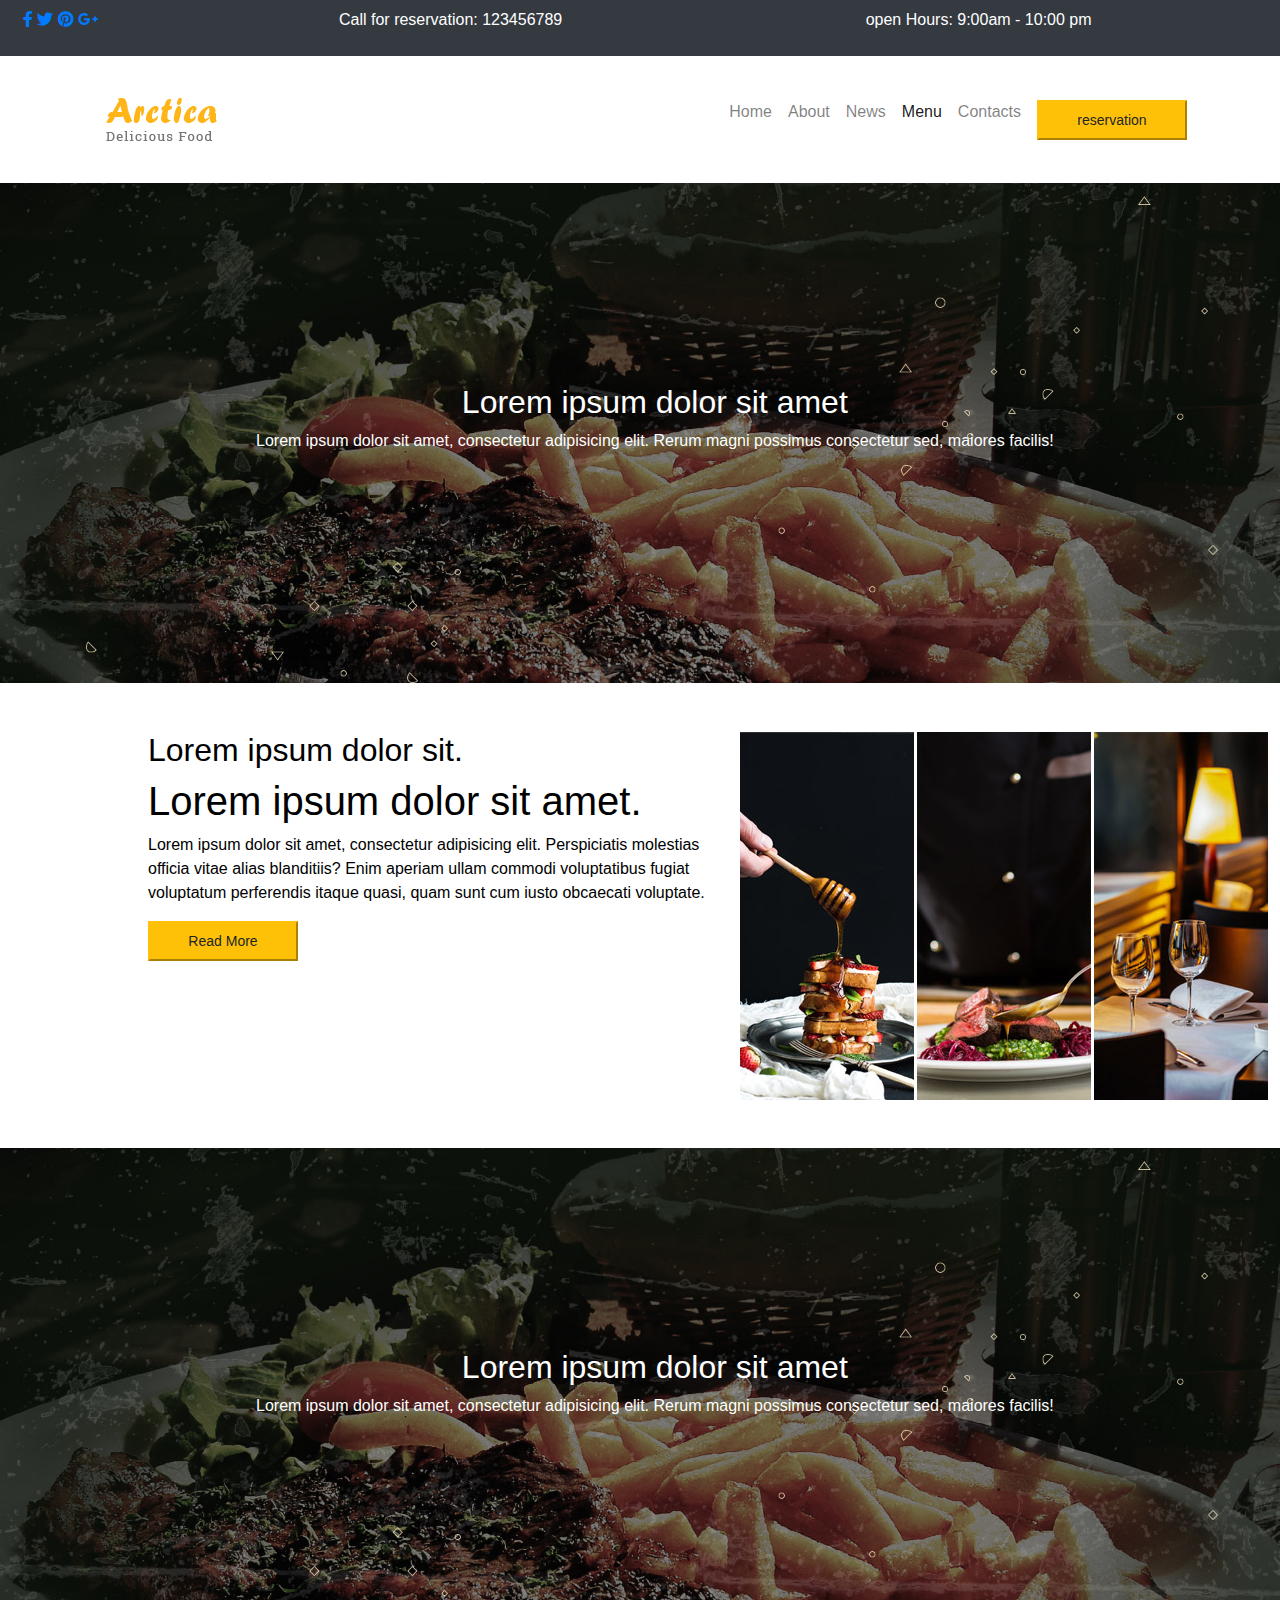
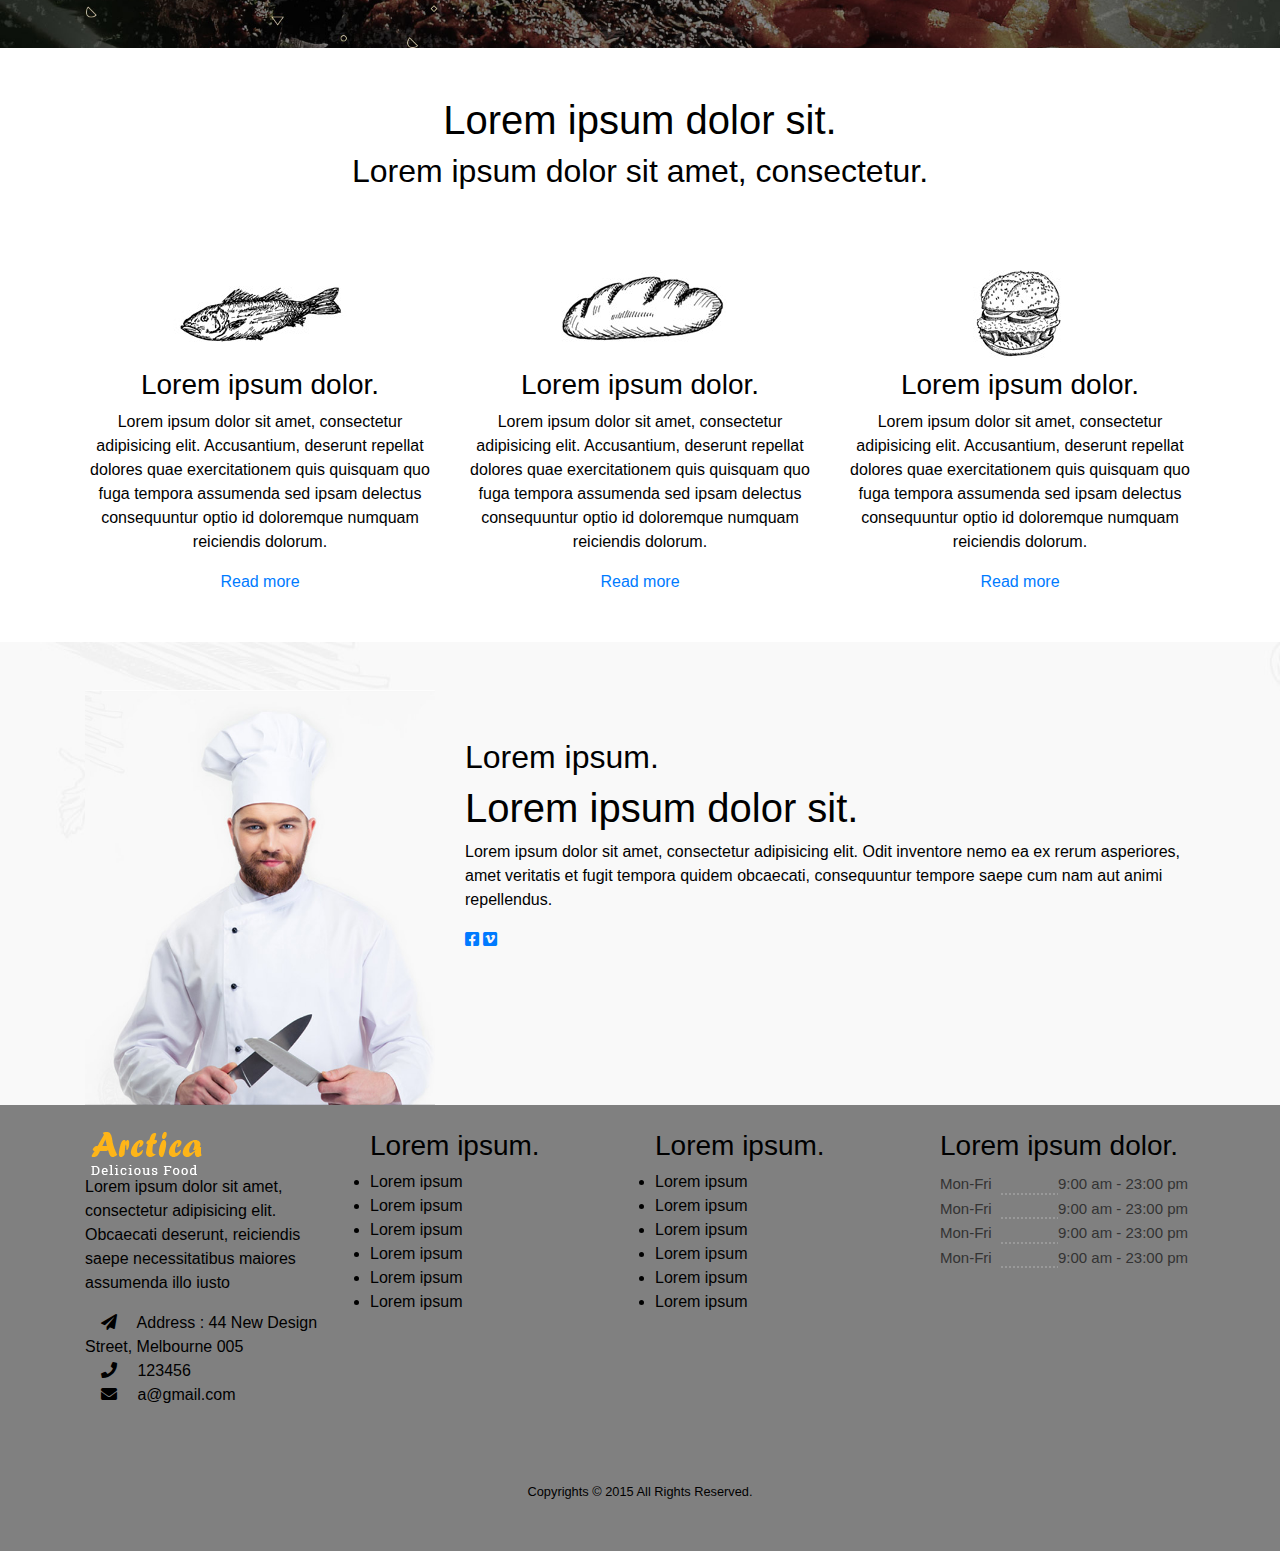
==== about.html @ b1330614 "xong giao dien" ====
<!DOCTYPE html>
<html lang="en">

<head>
    <!-- Required meta tags -->
    <meta charset="utf-8">
    <meta name="viewport" content="width=device-width, initial-scale=1, shrink-to-fit=no">
    <title>Artica</title>
    <!-- Bootstrap CSS -->
    <link rel="stylesheet" href="https://stackpath.bootstrapcdn.com/bootstrap/4.3.1/css/bootstrap.min.css" integrity="sha384-ggOyR0iXCbMQv3Xipma34MD+dH/1fQ784/j6cY/iJTQUOhcWr7x9JvoRxT2MZw1T" crossorigin="anonymous">
    <link rel="stylesheet" href="vendor/fontawesome/css/all.css">
    <link rel="stylesheet" type="text/css" href="1.css">
</head>

<body>
    <!-- header -->
    <div class="container-fluid header bg-dark text-white">
        <div class="row p-2">
            <div class="col-md-3">
                <a href=""><i class="fab fa-facebook-f"></i></a>
                <a href=""><i class="fab fa-twitter"></i></a>
                <a href=""><i class="fab fa-pinterest"></i></a>
                <a href=""><i class="fab fa-google-plus-g"></i></a>
            </div>
            <div class="col-md-5">
                <p>Call for reservation: 123456789</p>
            </div>
            <div class="col-md-3">
                <p>open Hours: 9:00am - 10:00 pm</p>
            </div>
            <div class="col-md-1"></div>
        </div>
    </div> <!-- hết header -->
    <!--  navbar -->
    <div class="container-fluid">
        <nav class="navbar navbar-expand-sm navbar-light">
            <div class="container">
                <a class="navbar-brand logo col-1" href="index.html">
                    <img src="images/logo.png" alt="">
                </a>
                <button class="navbar-toggler hidden-sm-up float-right text-info" type="button" data-toggle="collapse" data-target="#navbarTogglerDemo02" aria-controls="navbarTogglerDemo02">
                    <span class="navbar-toggler-icon"></span>
                </button>
                <div class="collapse navbar-collapse" id="navbarTogglerDemo02">
                    <ul class="nav navbar-nav ml-auto">
                        <li class="nav-item">
                            <a class="nav-link" href="index.html">Home</a>
                        </li>
                        <li class="nav-item">
                            <a class="nav-link" href="about.html">About</a>
                        </li>
                        <li class="nav-item">
                            <a class="nav-link" href="news.html">News</a>
                        </li>
                        <li class="nav-item active">
                            <a class="nav-link" href="menu.html">Menu</a>
                        </li>
                        <li class="nav-item">
                            <a class="nav-link" href="contact.html">Contacts</a>
                        </li>
                        <li class="nav-item">
                            <a class="nav-link" href="#"><button class="btn-warning nutslide">reservation</button></a>
                        </li>
                    </ul>
                </div>
            </div>
        </nav>
    </div><!-- hết navbar -->
    <div class="banner text-center text-white">
        <div class="chu ">
            <h2>Lorem ipsum dolor sit amet</h2>
            <p>Lorem ipsum dolor sit amet, consectetur adipisicing elit. Rerum magni possimus consectetur sed, maiores facilis!</p>
        </div>
    </div> <!-- het banner -->
   <!--  row 2 -->
    <div class="container">
        <div class="row m-5">
            <div class="col-7">
                <h2>Lorem ipsum dolor sit.</h2>
                <h1>Lorem ipsum dolor sit amet.</h1>
                <p>Lorem ipsum dolor sit amet, consectetur adipisicing elit. Perspiciatis molestias officia vitae alias blanditiis? Enim aperiam ullam commodi voluptatibus fugiat voluptatum perferendis itaque quasi, quam sunt cum iusto obcaecati voluptate.</p>
                 <button class="btn-warning nutslide">Read More</button>
            </div>
            <div class="col-5">
                <img src="images/anhabout.jpg" alt="">
            </div>
        </div>
    </div> <!-- row 2 -->
    <!-- row 3 -->
        <div class="banner text-center text-white">
        <div class="chu ">
            <h2>Lorem ipsum dolor sit amet</h2>
            <p>Lorem ipsum dolor sit amet, consectetur adipisicing elit. Rerum magni possimus consectetur sed, maiores facilis!</p>
        </div>
    </div> <!-- het row 3 -->
    <!-- row 4 -->
    <div class="container">
        <div class="text-center my-5">
            <h1>Lorem ipsum dolor sit.</h1>
            <h2>Lorem ipsum dolor sit amet, consectetur.</h2>
        </div>
        <div class="row">
            <div class="col-4 text-center">
                <img src="images/service3.jpg" class="img-fluid"alt="...">
                <h3>Lorem ipsum dolor.</h3>
                <p>Lorem ipsum dolor sit amet, consectetur adipisicing elit. Accusantium, deserunt repellat dolores quae exercitationem quis quisquam quo fuga tempora assumenda sed ipsam delectus consequuntur optio id doloremque numquam reiciendis dolorum.</p>
                <a href="#">Read more</a>
            </div>
            <div class="col-4 text-center">
                <img src="images/service1.jpg" class="img-fluid"alt="...">
                <h3>Lorem ipsum dolor.</h3>
                <p>Lorem ipsum dolor sit amet, consectetur adipisicing elit. Accusantium, deserunt repellat dolores quae exercitationem quis quisquam quo fuga tempora assumenda sed ipsam delectus consequuntur optio id doloremque numquam reiciendis dolorum.</p>
                <a href="#">Read more</a>
            </div>
            <div class="col-4 text-center">
                <img src="images/service2.jpg" class="img-fluid"alt="...">
                <h3>Lorem ipsum dolor.</h3>
                <p>Lorem ipsum dolor sit amet, consectetur adipisicing elit. Accusantium, deserunt repellat dolores quae exercitationem quis quisquam quo fuga tempora assumenda sed ipsam delectus consequuntur optio id doloremque numquam reiciendis dolorum.</p>
                <a href="#">Read more</a>
            </div>
        </div>
    </div> <!-- hết row 4 -->
   <!--  master cooking -->
   <div class="master_cooking mt-5 pt-5">
       <div class="container">
           <div class="row">
               <div class="col-4">
                   <img src="images/daubep.jpg" class="img-fluid" alt="">
               </div>
               <div class="col-8 pt-5">
                   <h2>Lorem ipsum.</h2>
                   <h1>Lorem ipsum dolor sit.</h1>
                   <p>Lorem ipsum dolor sit amet, consectetur adipisicing elit. Odit inventore nemo ea ex rerum asperiores, amet veritatis et fugit tempora quidem obcaecati, consequuntur tempore saepe cum nam aut animi repellendus.</p>
                   <a href=""><i class="fab fa-facebook-square fa4"></i></a>
                <a href=""><i class="fab fa-vimeo-square"></i></a>
               </div>
           </div>
       </div>
   </div>
    <div class="contact text-left py-4">
   <div class="container">
       <div class="row">
           <div class="col-md-3">
               <img src="images/logofoot.png">
               <p>Lorem ipsum dolor sit amet, consectetur adipisicing elit. Obcaecati deserunt, reiciendis saepe necessitatibus maiores assumenda illo iusto</p>
               <span class="m-3"><i class="fas fa-paper-plane"></i></span>
               <span>Address : 44 New Design Street,
                    Melbourne 005</span> <br>
                <span class="m-3"><i class="fas fa-phone"></i></span>
               <span>123456</span> <br>
                <span class="m-3"><i class="fas fa-envelope"></i></span>
               <span>a@gmail.com</span>
           </div>
           <div class="col-md-3">
               <h3>Lorem ipsum.</h3>
               <ul>
                   <li>Lorem ipsum</li>
                   <li>Lorem ipsum </li>
                   <li>Lorem ipsum</li>
                   <li>Lorem ipsum </li>
                   <li>Lorem ipsum</li>
                   <li>Lorem ipsum</li>
               </ul>
           </div>
           <div class="col-md-3">
               <h3>Lorem ipsum.</h3>
               <ul>
                   <li>Lorem ipsum</li>
                   <li>Lorem ipsum </li>
                   <li>Lorem ipsum</li>
                   <li>Lorem ipsum </li>
                   <li>Lorem ipsum</li>
                   <li>Lorem ipsum</li>
               </ul>
           </div>
           <div class="col-md-3">
            <h3>Lorem ipsum dolor.</h3>
               <div class="tren">
                   <div class="tenmon ngay">Mon-Fri</div>
                   <span class="float-right gio">9:00 am - 23:00 pm</span>
               </div>
               <div class="tren">
                   <div class="tenmon ngay">Mon-Fri</div>
                   <span class="float-right gio">9:00 am - 23:00 pm</span>
               </div>
               <div class="tren">
                   <div class="tenmon ngay">Mon-Fri</div>
                   <span class="float-right gio">9:00 am - 23:00 pm</span>
               </div>
               <div class="tren">
                   <div class="tenmon ngay">Mon-Fri</div>
                   <span class="float-right gio">9:00 am - 23:00 pm</span>
               </div>
           </div>
       </div>
   </div>
</div> <!-- hết contact -->
<footer class="text-center py-5">
    <small>Copyrights © 2015 All Rights Reserved.</small>
</footer>
---- 1.css ----
*{margin: 0; padding: 0;} 
html,body{
	color: black;
}
.navbar{
	background-color: white;
}
.layer1{
	position: relative;
	
}
.layer2 {
	position: absolute;
	top: 25%;
	left: 20%;
}
.nutslide{
	font-size: 14px;
	width: 150px;
	height: 40px;
	line-height: 30px;
	padding:0;
}
.nut{
	display: block;
	width: 50px;
	height: 50px;
	color: red;
}
.banner{
	width: 100%;
	height: 500px;
	background-image: url("images/slide03.jpg");
	background-size: cover;
	position: relative;
}
.chu{
	position: absolute;
	top: 40%;
	left: 20%;
}
.thucdon{
	height: 40px;
	position: absolute;
	bottom: 5%;
	left: 35%;
	font-size: 20px;
	font-weight: bold;
}
.thucdon>a{
	margin:20px;
	color: white;
}
.tenmon{
	background: white;
    transform: translateY(3px);
    display: inline-block;
    padding-right: 7px;
}
.tren {
    font-family: 'Oswald', sans-serif;
    font-size: 15px;
    color: #333333;
    border-bottom: 2px dotted #999999;
}
.tren>span{
	 padding-right: 7px;
	 background: white;
	 display: inline-block;
	 transform: translateY(3px);
}
.special{
	background-image: url("images/BG2.jpg");
	background-size: cover contain;
	width: 100%;
	height: 400px;
}
.relaxing{
	width: 100%;
	height: 400px;
	background-color: gray;
	position: relative;
}
.contact, footer, .ngay, .gio{
	background-color: gray !important;
}
/* trang about */
.master_cooking{
	background-image: url("images/bg_about.jpg");
}
/* trang news */
.noidungtin{
border-bottom: 1px dotted gray;
}
.search{
	position: relative;
}
.nutsearch{
	position: absolute;
	top:10px;
	right: 20px;
}
.motcategory{
	border-bottom: 1px solid gray;
}
.motcategory>ul>li{
	line-height: 35px;
}
.ulphantrang>li{
	display: inline-block;
	font-size: 15px;
	text-align: center;
	display: inline-block;
    color: #333;
    border: 1px solid #eee;
    border-radius: 22px;
    width: 40px;
    height: 40px;
    text-align: center;
    line-height: 40px;
}
.current,.ulphantrang>li:hover{
	background-color: yellow;
}
.nutdichuyen{
	width: 150px !important;
}
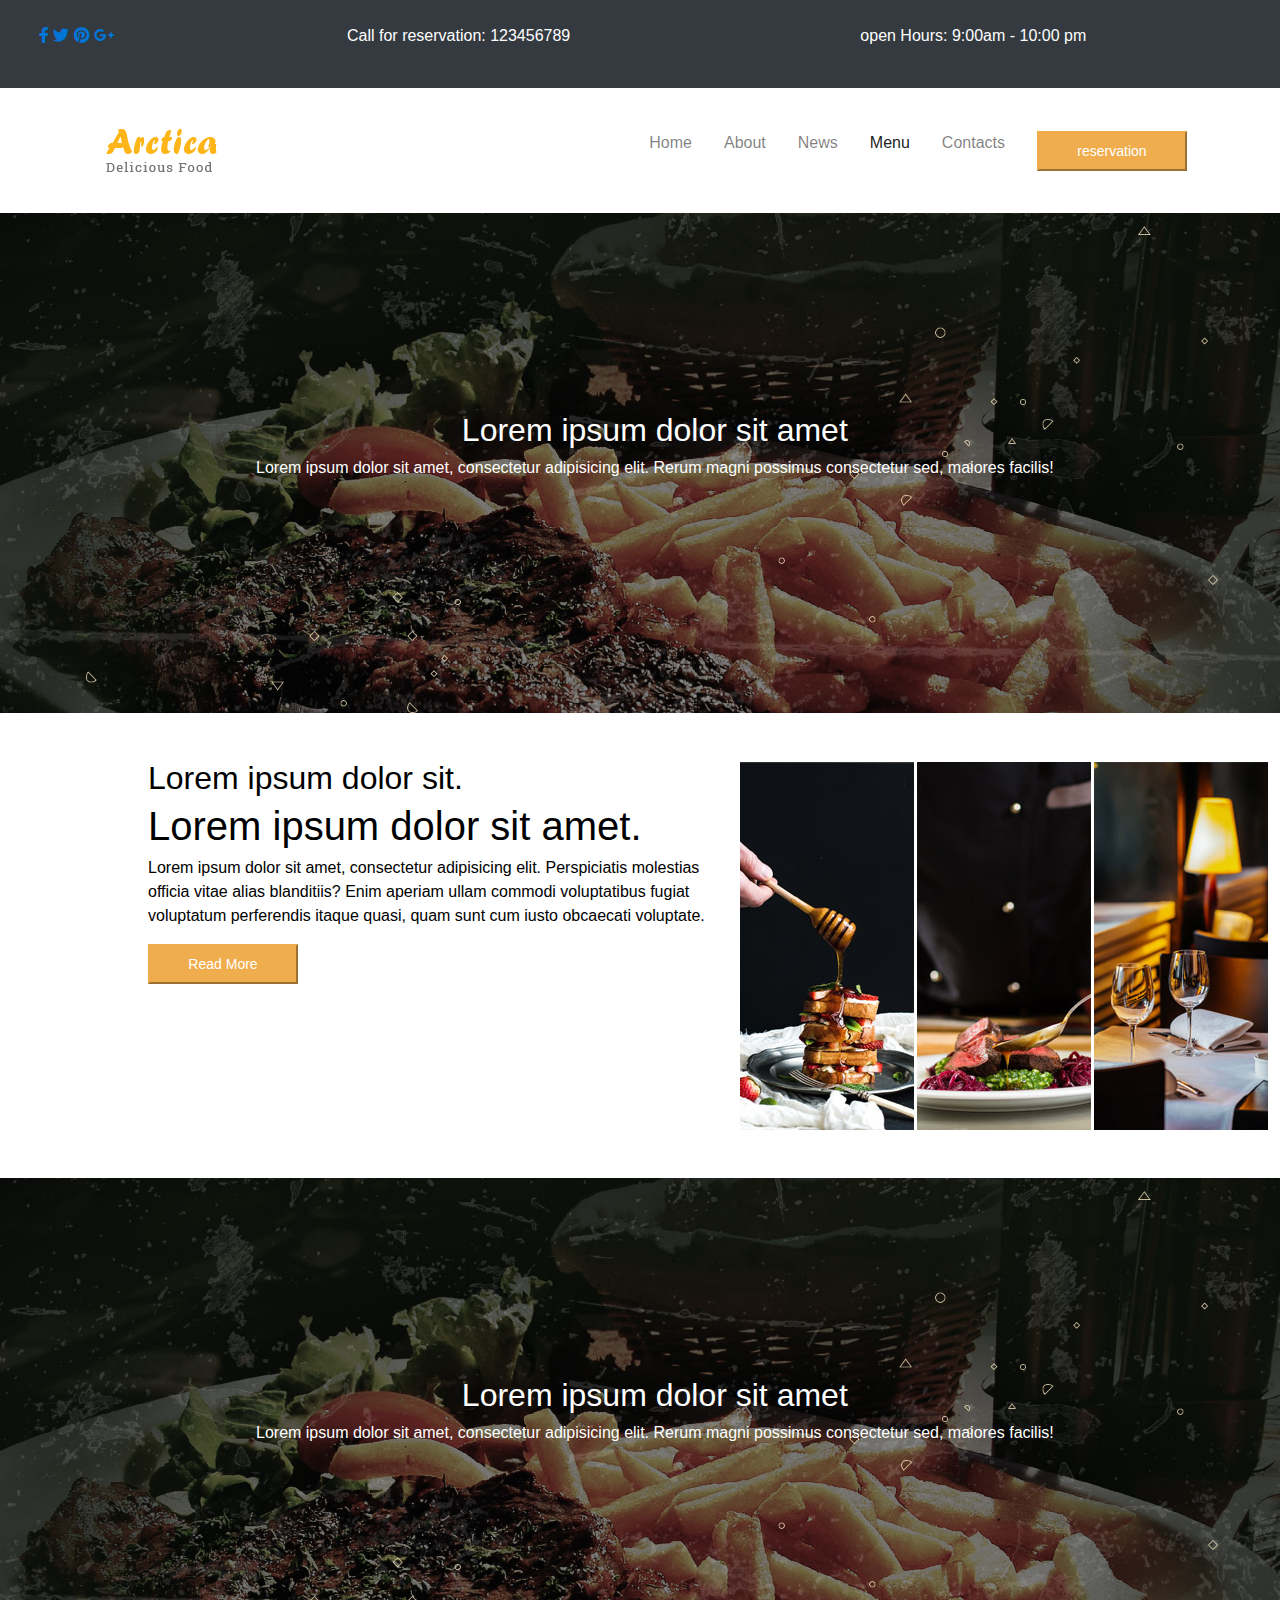
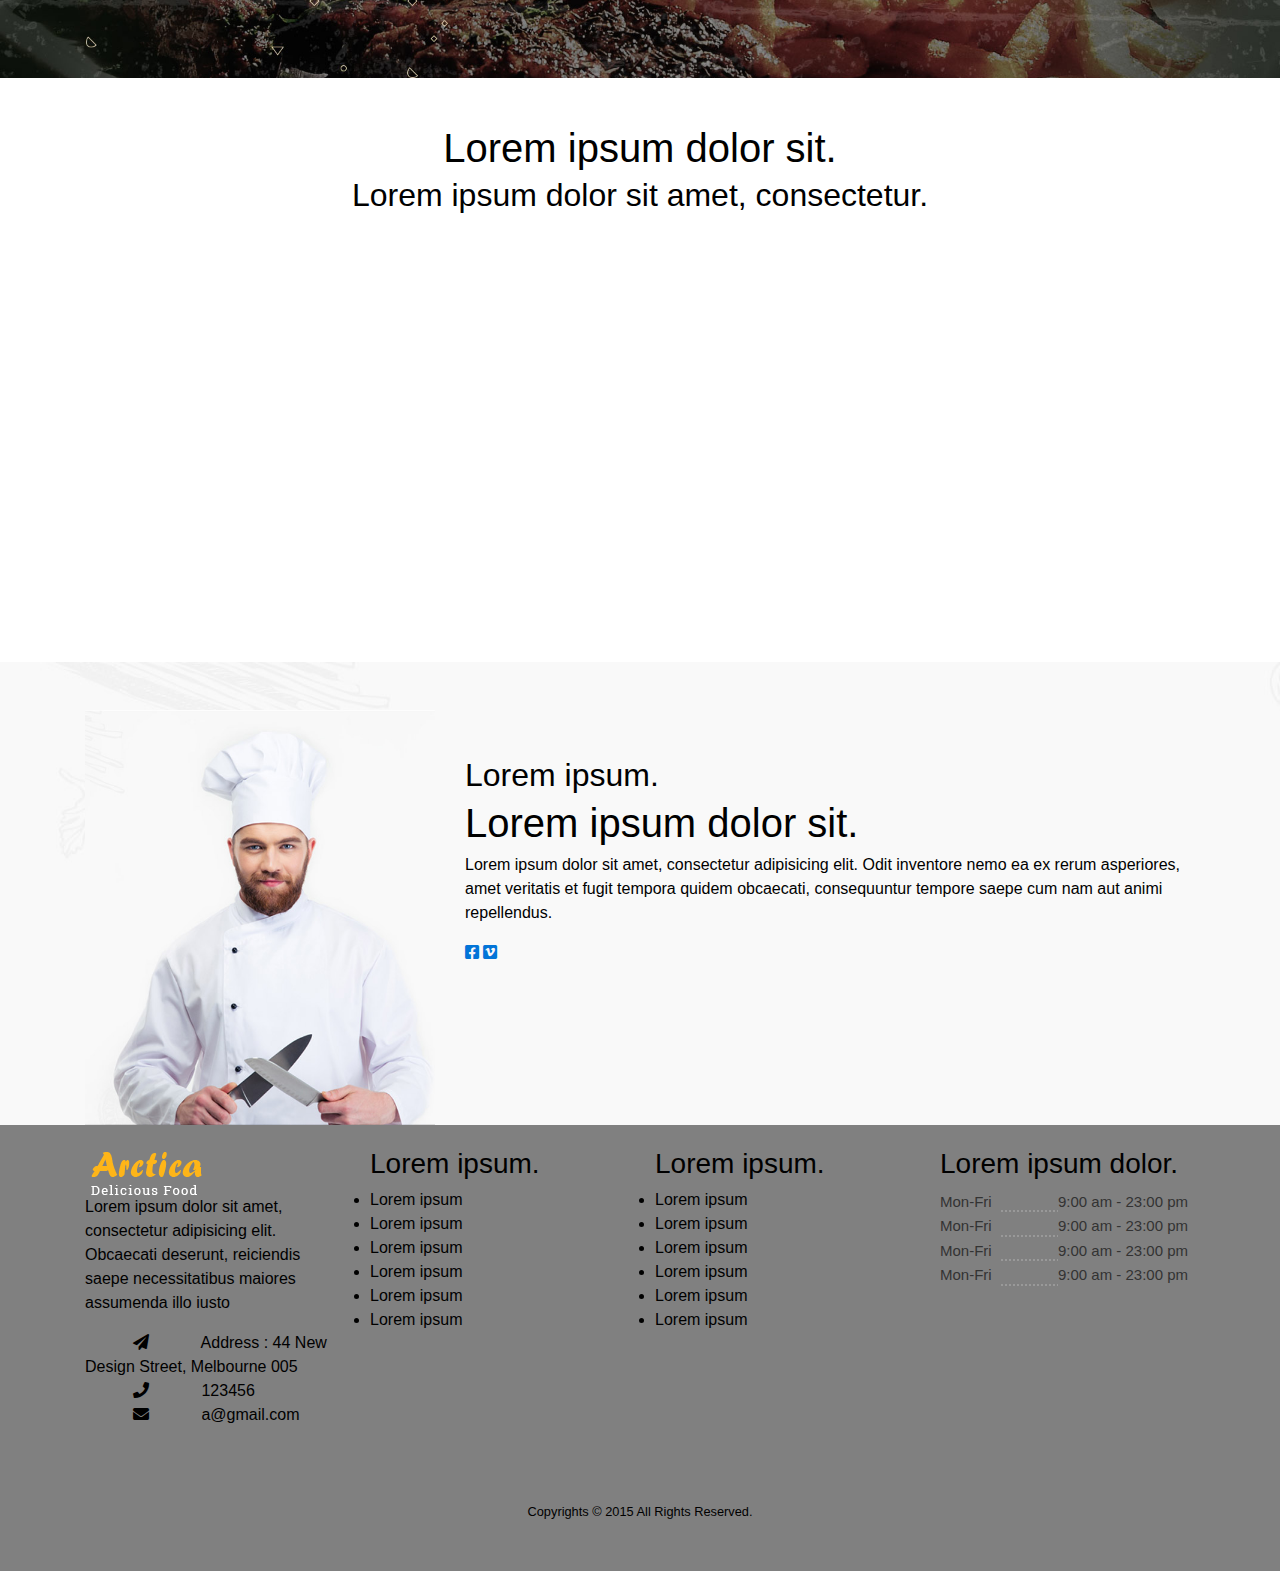
==== commit c9266040: "wow.js" ====
--- a/about.html
+++ b/about.html
@@ -7,8 +7,12 @@
     <meta name="viewport" content="width=device-width, initial-scale=1, shrink-to-fit=no">
     <title>Artica</title>
     <!-- Bootstrap CSS -->
-    <link rel="stylesheet" href="https://stackpath.bootstrapcdn.com/bootstrap/4.3.1/css/bootstrap.min.css" integrity="sha384-ggOyR0iXCbMQv3Xipma34MD+dH/1fQ784/j6cY/iJTQUOhcWr7x9JvoRxT2MZw1T" crossorigin="anonymous">
-    <link rel="stylesheet" href="vendor/fontawesome/css/all.css">
+   <link rel="stylesheet" href="https://stackpath.bootstrapcdn.com/bootstrap/4.3.1/css/bootstrap.min.css" integrity="sha384-ggOyR0iXCbMQv3Xipma34MD+dH/1fQ784/j6cY/iJTQUOhcWr7x9JvoRxT2MZw1T" crossorigin="anonymous"> 
+    
+    <script type="text/javascript" src="vendor/bootstrap.js"></script>
+  <script type="text/javascript" src="1.js"></script>
+ <link rel="stylesheet" href="vendor/bootstrap.css">
+  <link rel="stylesheet" href="vendor/fontawesome/css/all.css">
     <link rel="stylesheet" type="text/css" href="1.css">
 </head>
 
@@ -100,19 +104,19 @@
             <h2>Lorem ipsum dolor sit amet, consectetur.</h2>
         </div>
         <div class="row">
-            <div class="col-4 text-center">
+            <div class="col-4 text-center wow flipInX">
                 <img src="images/service3.jpg" class="img-fluid"alt="...">
                 <h3>Lorem ipsum dolor.</h3>
                 <p>Lorem ipsum dolor sit amet, consectetur adipisicing elit. Accusantium, deserunt repellat dolores quae exercitationem quis quisquam quo fuga tempora assumenda sed ipsam delectus consequuntur optio id doloremque numquam reiciendis dolorum.</p>
                 <a href="#">Read more</a>
             </div>
-            <div class="col-4 text-center">
+            <div class="col-4 text-center wow flipInX">
                 <img src="images/service1.jpg" class="img-fluid"alt="...">
                 <h3>Lorem ipsum dolor.</h3>
                 <p>Lorem ipsum dolor sit amet, consectetur adipisicing elit. Accusantium, deserunt repellat dolores quae exercitationem quis quisquam quo fuga tempora assumenda sed ipsam delectus consequuntur optio id doloremque numquam reiciendis dolorum.</p>
                 <a href="#">Read more</a>
             </div>
-            <div class="col-4 text-center">
+            <div class="col-4 text-center wow flipInX">
                 <img src="images/service2.jpg" class="img-fluid"alt="...">
                 <h3>Lorem ipsum dolor.</h3>
                 <p>Lorem ipsum dolor sit amet, consectetur adipisicing elit. Accusantium, deserunt repellat dolores quae exercitationem quis quisquam quo fuga tempora assumenda sed ipsam delectus consequuntur optio id doloremque numquam reiciendis dolorum.</p>
--- a/1.css
+++ b/1.css
@@ -1,6 +1,16 @@
 *{margin: 0; padding: 0;} 
 html,body{
 	color: black;
+	cursor:pointer;/* chuột hình bàn tay */
+}
+::selection{
+	background: yellow;
+	color: red;
+	
+}
+p.card-text::first-letter{
+	font-size: 50px;
+	color: red;
 }
 .navbar{
 	background-color: white;
@@ -20,6 +30,45 @@
 	height: 40px;
 	line-height: 30px;
 	padding:0;
+	animation: dichuyen 0.5s;
+	animation-iteration-count:3;
+}
+.nutslide::selection{
+	content: "thuytrang";
+	color: red;
+}
+@keyframes dichuyen{
+	from{
+		transform: translateY(-5px);
+	}
+	to{
+		transform: translateY(3px);
+	}
+}
+.onestory{
+	animation: xoay 1s forwards;
+}
+
+@keyframes xoay{
+	from{
+		opacity: 0;
+		transform:rotateY(-90deg);
+	}
+	to{
+		opacity: 1		
+	}
+}
+.facebook{
+	animation: xoayngang 0.5s forwards;
+}
+@keyframes xoayngang{
+	from{
+		opacity: 0;
+		transform:rotateZ(90deg);
+	}
+	to{
+		opacity: 1		
+	}
 }
 .nut{
 	display: block;
@@ -33,6 +82,20 @@
 	background-image: url("images/slide03.jpg");
 	background-size: cover;
 	position: relative;
+	animation: truotlen 1s forwards;
+}
+.motmon{
+	animation: truotlen 1s forwards;
+}
+@keyframes truotlen{
+	from{
+		opacity: 0;
+		transform: translateY(100px);
+	}
+	to{
+		opacity: 1	
+		transform: translateY(-100px);	
+	}
 }
 .chu{
 	position: absolute;
@@ -84,6 +147,7 @@
 .contact, footer, .ngay, .gio{
 	background-color: gray !important;
 }
+
 /* trang about */
 .master_cooking{
 	background-image: url("images/bg_about.jpg");
